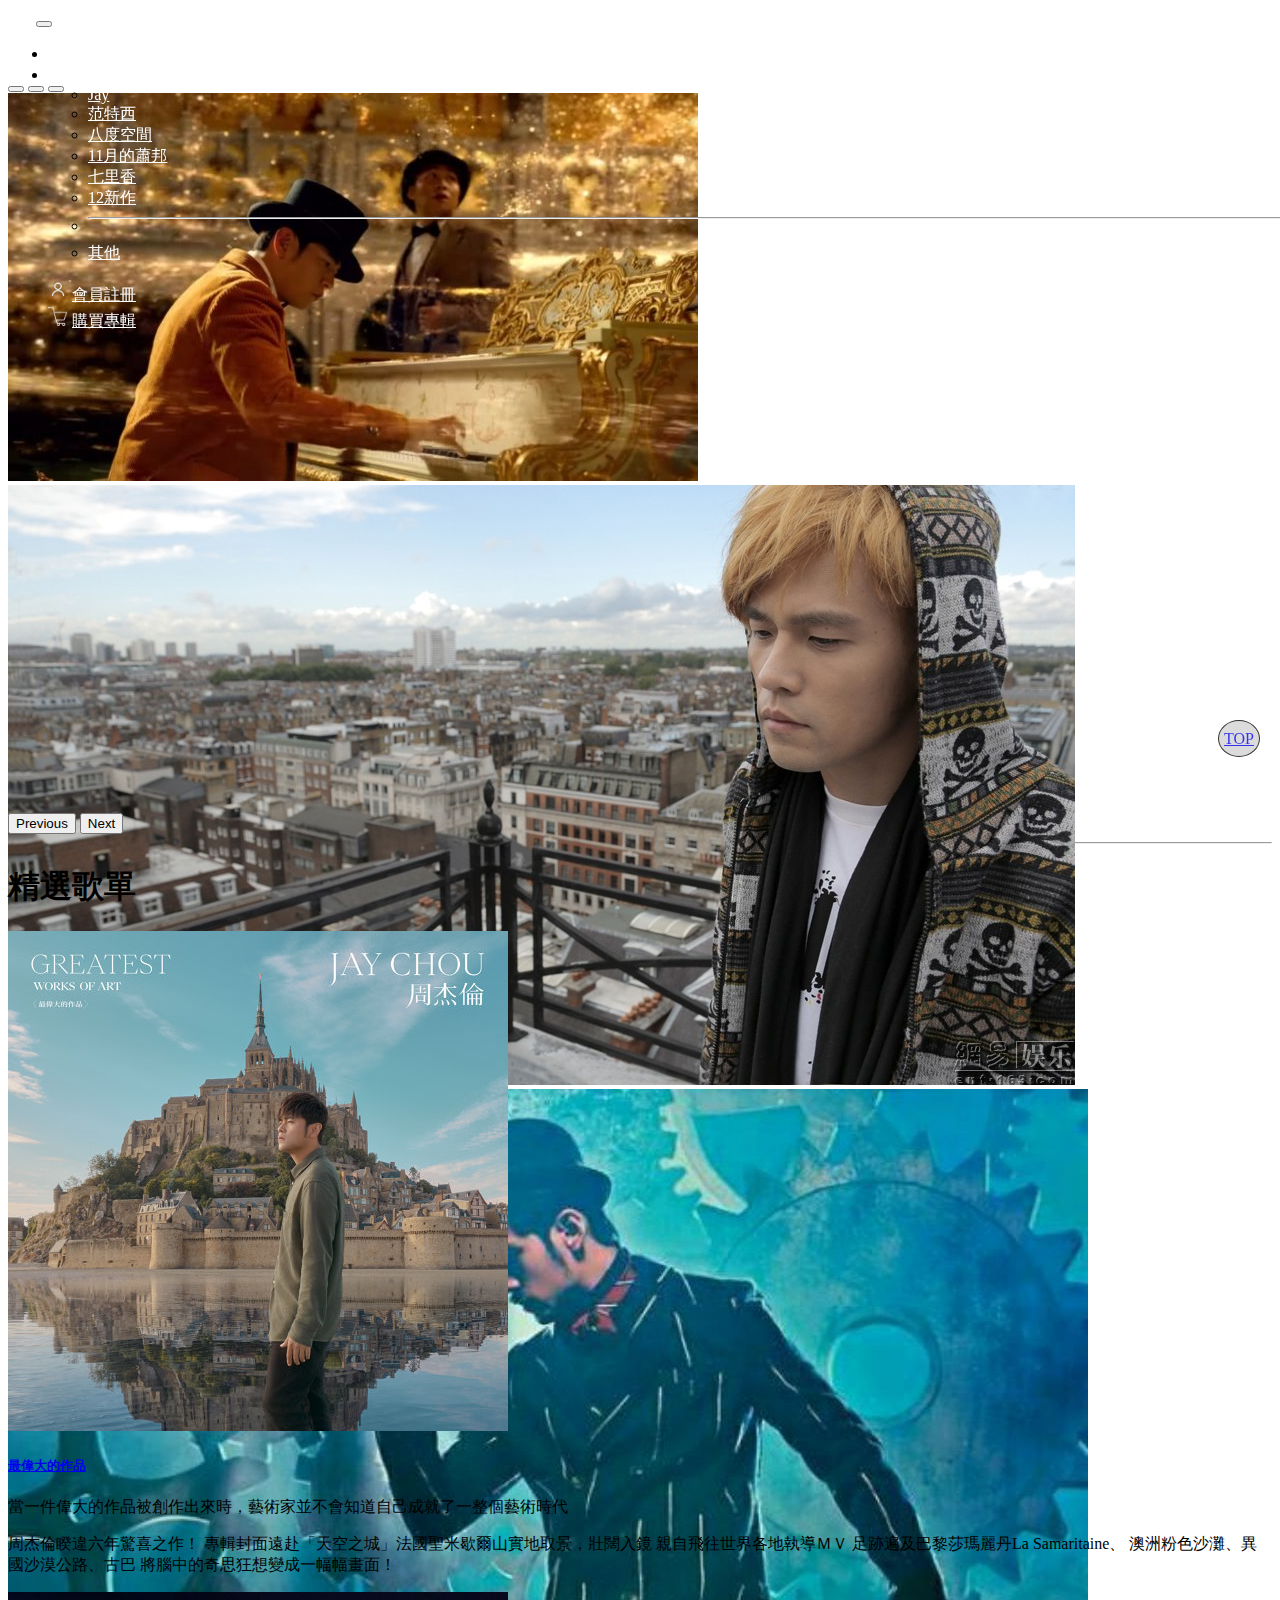
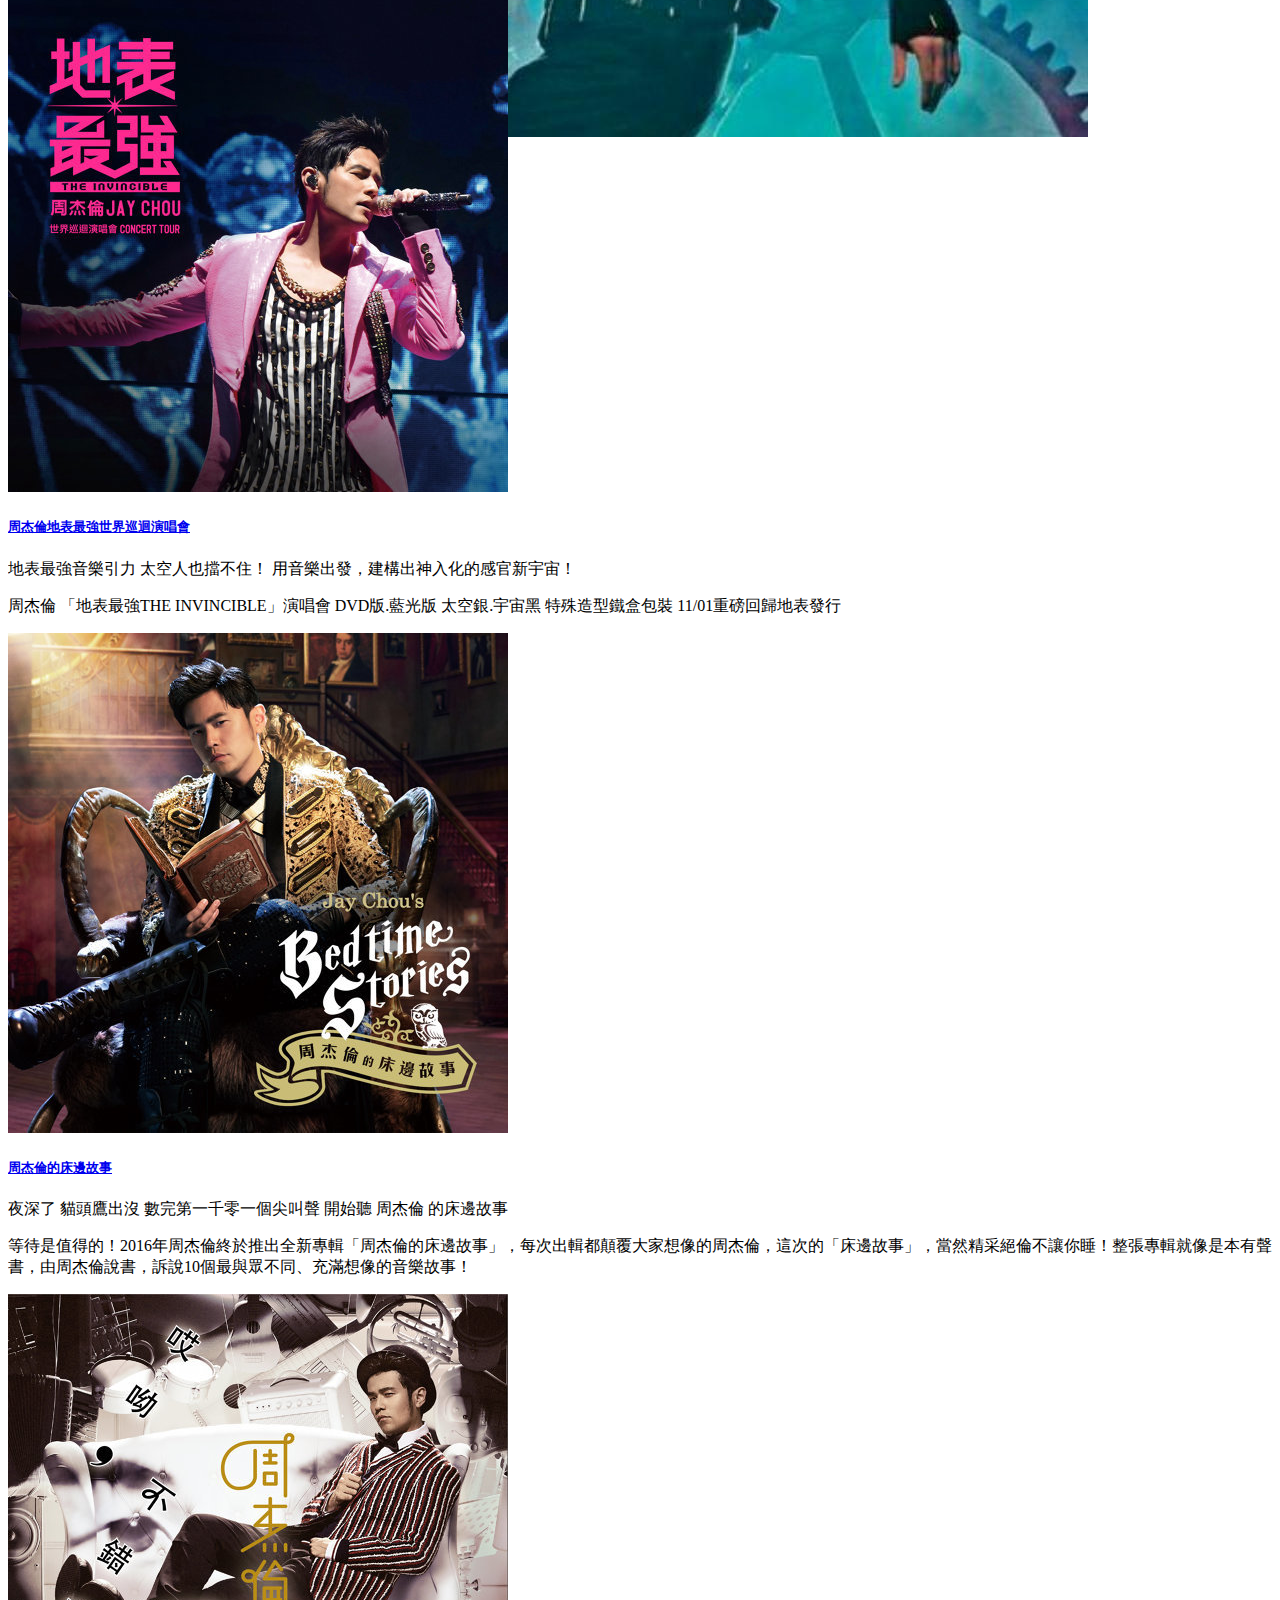
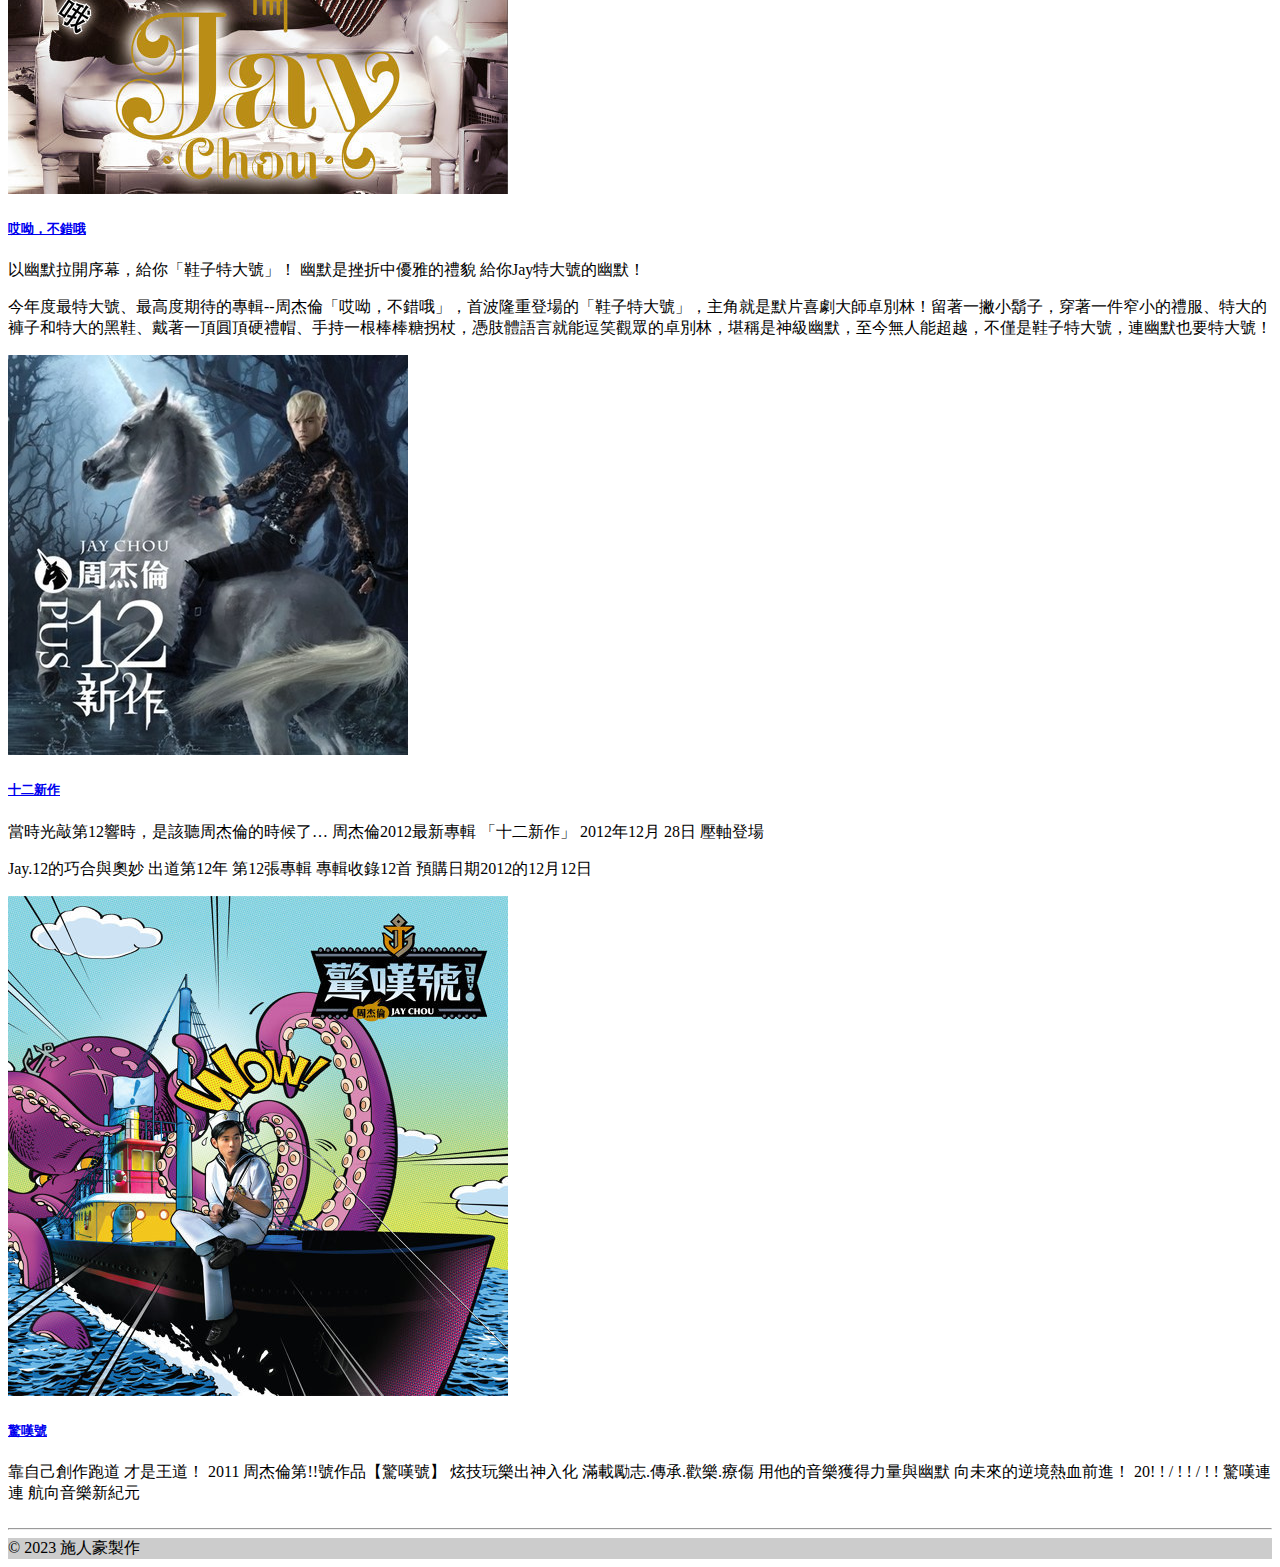
==== index.html @ fcf489e1 "新增小專" ====
<!DOCTYPE html>
<html lang="en">

<head>
    <meta charset="UTF-8">
    <meta http-equiv="X-UA-Compatible" content="IE=edge">
    <meta name="viewport" content="width=device-width, initial-scale=1.0">
    <title>Document</title>
    <link rel="stylesheet" href="./_css/all.css">
    <!-- <link rel="stylesheet" href="./_css/bootstrap.css"> -->
    <link href="https://fonts.googleapis.com/icon?family=Material+Icons" rel="stylesheet">
    <link rel="stylesheet"
        href="https://fonts.googleapis.com/css2?family=Material+Symbols+Outlined:opsz,wght,FILL,GRAD@48,400,0,0" />
    <!-- <script src="./_js/bootstrap.bundle.js"></script> -->
    <link href="https://cdn.jsdelivr.net/npm/bootstrap@5.1.1/dist/css/bootstrap.min.css" rel="stylesheet"
        integrity="sha384-F3w7mX95PdgyTmZZMECAngseQB83DfGTowi0iMjiWaeVhAn4FJkqJByhZMI3AhiU" crossorigin="anonymous">
    <script src="https://cdn.jsdelivr.net/npm/bootstrap@5.1.1/dist/js/bootstrap.bundle.min.js"
        integrity="sha384-/bQdsTh/da6pkI1MST/rWKFNjaCP5gBSY4sEBT38Q/9RBh9AH40zEOg7Hlq2THRZ"
        crossorigin="anonymous"></script>
    <style>
        .navbar {
            width: 100%;
            position: fixed;
            top: 0;
            z-index: 999;
        }

        .carousel-inner {
            height: 80vh;
        }

        .card-text {
            color: rgb(0, 0, 0);
        }

        .card {
            overflow: hidden;
        }

        .card img {
            transform: scale(1, 1);
            transition: all 1s ease-out;
        }

        .card img:hover {
            transform: scale(1.2, 1.2);
        }



        @media screen and (max-width:576px) {
            .carousel-inner {
                height: 200px;
            }
        }
    </style>

</head>

<body>
    <!-- navbar -->
    <nav class=" navbar navbar-expand-lg navbar-light bg-info  ">
        <div class="container container-fluid">
            <a class="navbar-brand" href="./index.html"><span class="material-icons">
                    <span class="material-symbols-outlined text-light">
                        home
                    </span>
                </span></a>
            <button class="navbar-toggler" type="button" data-bs-toggle="collapse"
                data-bs-target="#navbarSupportedContent" aria-controls="navbarSupportedContent" aria-expanded="false"
                aria-label="Toggle navigation">
                <span class="navbar-toggler-icon"></span>
            </button>
            <div class="collapse navbar-collapse" id="navbarSupportedContent">
                <ul class="navbar-nav me-auto mb-2 mb-lg-0 ">
                    <li class="nav-item">
                        <a class="nav-link active text-light" aria-current="page" href="./about.html">關於周杰倫</a>
                    </li>

                    <li class="nav-item dropdown">
                        <a class="nav-link dropdown-toggle text-light" href="#" id="navbarDropdown" role="button"
                            data-bs-toggle="dropdown" aria-expanded="false">
                            歷年專輯
                        </a>
                        <ul class="dropdown-menu" aria-labelledby="navbarDropdown">
                            <li><a class="dropdown-item text-dark" href="./albums_over_the_years.html">Jay</a></li>
                            <li><a class="dropdown-item text-dark" href="./albums_over_the_years.html">范特西</a></li>
                            <li><a class="dropdown-item text-dark" href="./albums_over_the_years.html">八度空間</a></li>
                            <li><a class="dropdown-item text-dark" href="./albums_over_the_years.html">11月的蕭邦</a></li>
                            <li><a class="dropdown-item text-dark" href="./albums_over_the_years.html">七里香</a></li>
                            <li><a class="dropdown-item text-dark" href="./albums_over_the_years.html">12新作</a></li>
                            <li>
                                <hr class="dropdown-divider">
                            </li>
                            <li><a class="dropdown-item text-dark" href="./albums_over_the_years.html">其他</a></li>
                        </ul>
                    </li>

                </ul>
                <div class="nav-item ">
                    <ul class="d-flex">
                        <li style="list-style: none;" class="p-2 me-auto">
                            <img style="width: 20px; height:20px;" src="./img/icons8-user-64.png" alt="">
                            <a href="./register.html">會員註冊</a>
                        </li>
                        <li style="list-style: none;" class="p-2 me-auto">
                            <img style="width: 20px; height:20px;" src="./img/icons8-shopping-cart-50.png" alt="">
                            <a href="./shoping.html">購買專輯</a>
                        </li>
                    </ul>
                </div>
            </div>
        </div>
    </nav>


    <div id="a" class="container mt-3">
        <!-- Carousel -->
        <div style="margin-top: 75px;" id="carouselExampleIndicators" class="carousel slide" data-bs-ride="carousel"
            data-bs-interval="2000">
            <div class="carousel-indicators">
                <button type="button" data-bs-target="#carouselExampleIndicators" data-bs-slide-to="0" class="active"
                    aria-current="true" aria-label="Slide 1"></button>
                <button type="button" data-bs-target="#carouselExampleIndicators" data-bs-slide-to="1"
                    aria-label="Slide 2"></button>
                <button type="button" data-bs-target="#carouselExampleIndicators" data-bs-slide-to="2"
                    aria-label="Slide 3"></button>
            </div>
            <div class="carousel-inner">
                <div class="carousel-item active">
                    <img src="./img/img1.jpg" class="d-block w-100 img-fluid figure-img" alt="...">
                </div>
                <div class="carousel-item">
                    <img src="./img/img2.jpg" class="d-block w-100 img-fluid figure-img" alt="...">
                </div>
                <div class="carousel-item">
                    <img src="./img/img3.jpg" class="d-block w-100 img-fluid figure-img" alt="...">
                </div>
            </div>
            <button class="carousel-control-prev" type="button" data-bs-target="#carouselExampleIndicators"
                data-bs-slide="prev">
                <span class="carousel-control-prev-icon" aria-hidden="true"></span>
                <span class="visually-hidden">Previous</span>
            </button>
            <button class="carousel-control-next" type="button" data-bs-target="#carouselExampleIndicators"
                data-bs-slide="next">
                <span class="carousel-control-next-icon" aria-hidden="true"></span>
                <span class="visually-hidden">Next</span>
            </button>
        </div>
        <hr>
        <h1>精選歌單</h1>

        <div class="row row-cols-1 row-cols-md-3 g-4">
            <div class="col">
                <div class="card h-100">
                    <a href="https://www.kkbox.com/tw/tc/album/GrVwHfyJSVBLYBibEb"><img src="./img/最偉大的作品.jpg"
                            class="card-img-top" alt="..."></a>
                    <div class="card-body">
                        <a href="https://www.kkbox.com/tw/tc/album/GrVwHfyJSVBLYBibEb">
                            <h5 class="card-title text-center">最偉大的作品</h5>

                        </a>
                        <p class="card-text ">當一件偉大的作品被創作出來時，藝術家並不會知道自己成就了一整個藝術時代</p>
                        <p class="card-text ">
                            周杰倫睽違六年驚喜之作！
                            專輯封面遠赴「天空之城」法國聖米歇爾山實地取景，壯闊入鏡
                            親自飛往世界各地執導ＭＶ
                            足跡遍及巴黎莎瑪麗丹La Samaritaine、
                            澳洲粉色沙灘、異國沙漠公路、古巴
                            將腦中的奇思狂想變成一幅幅畫面！</p>

                    </div>
                </div>
            </div>
            <div class="col">
                <div class="card h-100">
                    <a href="https://www.kkbox.com/tw/tc/album/WsvrJoazjmG2DgP_1q"><img src="./img/周杰倫地表最強世界巡迴演唱會.jpg"
                            class="card-img-top" alt="..."></a>
                    <div class="card-body">
                        <a href="https://www.kkbox.com/tw/tc/album/WsvrJoazjmG2DgP_1q">
                            <h5 class="card-title text-center">周杰倫地表最強世界巡迴演唱會</h5>

                        </a>
                        <p class="card-text">地表最強音樂引力
                            太空人也擋不住！
                            用音樂出發，建構出神入化的感官新宇宙！</p>
                        <p class="card-text text-center">周杰倫
                            「地表最強THE INVINCIBLE」演唱會
                            DVD版.藍光版
                            太空銀.宇宙黑 特殊造型鐵盒包裝
                            11/01重磅回歸地表發行</p>
                    </div>
                </div>
            </div>
            <div class="col">
                <div class="card h-100">
                    <a href="https://www.kkbox.com/tw/tc/album/8n1L7efEHSCv3MUBwW"><img src="./img/周杰倫的床邊故事.jpg"
                            class="card-img-top" alt="..."></a>
                    <div class="card-body">
                        <a href="https://www.kkbox.com/tw/tc/album/8n1L7efEHSCv3MUBwW">
                            <h5 class="card-title text-center">周杰倫的床邊故事</h5>

                        </a>
                        <p class="card-text text-center">夜深了
                            貓頭鷹出沒
                            數完第一千零一個尖叫聲
                            開始聽
                            周杰倫 的床邊故事</p>
                        <p class="card-text text-center">
                            等待是值得的！2016年周杰倫終於推出全新專輯「周杰倫的床邊故事」，每次出輯都顛覆大家想像的周杰倫，這次的「床邊故事」，當然精采絕倫不讓你睡！整張專輯就像是本有聲書，由周杰倫說書，訴說10個最與眾不同、充滿想像的音樂故事！
                        </p>
                    </div>
                </div>
            </div>
            <div class="col">
                <div class="card h-100">
                    <a href="https://www.kkbox.com/tw/tc/album/GptWH1zjWop21-Mg1X"><img src="./img/哎呦，不錯哦.jpg"
                            class="card-img-top" alt="..."></a>
                    <div class="card-body">
                        <a href="https://www.kkbox.com/tw/tc/album/GptWH1zjWop21-Mg1X">
                            <h5 class="card-title text-center">哎呦，不錯哦</h5>

                        </a>
                        <p class="card-text text-center">以幽默拉開序幕，給你「鞋子特大號」！
                            幽默是挫折中優雅的禮貌 給你Jay特大號的幽默！</p>
                        <p class="card-text text-center">
                            今年度最特大號、最高度期待的專輯--周杰倫「哎呦，不錯哦」，首波隆重登場的「鞋子特大號」，主角就是默片喜劇大師卓別林！留著一撇小鬍子，穿著一件窄小的禮服、特大的褲子和特大的黑鞋、戴著一頂圓頂硬禮帽、手持一根棒棒糖拐杖，憑肢體語言就能逗笑觀眾的卓別林，堪稱是神級幽默，至今無人能超越，不僅是鞋子特大號，連幽默也要特大號！
                        </p>
                    </div>
                </div>
            </div>
            <div class="col">
                <div class="card h-100">
                    <a href="https://www.kkbox.com/tw/tc/album/9YMqiF0HpTG8IZrErD"><img src="./img/12新作.jpg"
                            class="card-img-top" alt="..."></a>
                    <div class="card-body">
                        <a href="https://www.kkbox.com/tw/tc/album/9YMqiF0HpTG8IZrErD">
                            <h5 class="card-title text-center">十二新作</h5>

                        </a>
                        <p class="card-text text-center">當時光敲第12響時，是該聽周杰倫的時候了…
                            周杰倫2012最新專輯 「十二新作」
                            2012年12月 28日 壓軸登場</p>
                        <p class="card-text text-center">Jay.12的巧合與奧妙
                            出道第12年
                            第12張專輯
                            專輯收錄12首
                            預購日期2012的12月12日</p>
                    </div>
                </div>
            </div>
            <div class="col">
                <div class="card h-100">
                    <a href="https://www.kkbox.com/tw/tc/album/GmxeMXPkte5pAo989E"><img src="./img/驚嘆號.jpg"
                            class="card-img-top" alt="..."></a>
                    <div class="card-body">
                        <a href="https://www.kkbox.com/tw/tc/album/GmxeMXPkte5pAo989E">
                            <h5 class="card-title text-center">驚嘆號</h5>

                        </a>
                        <p class="card-text text-center">靠自己創作跑道 才是王道！
                            2011 周杰倫第!!號作品【驚嘆號】
                            炫技玩樂出神入化 滿載勵志.傳承.歡樂.療傷
                            用他的音樂獲得力量與幽默 向未來的逆境熱血前進！
                            20! ! / ! ! / ! ! 驚嘆連連 航向音樂新紀元</p>
                    </div>
                </div>
            </div>
        </div>
        <hr>







    </div>

    <div class="back-top " title="回頂部"><a href="#a">TOP</a></div>
</body>
<footer class="bg-light text-center text-lg-start">

    <div class="text-center p-3" style="background-color: rgba(0, 0, 0, 0.2);">
        © 2023 施人豪製作

    </div>

</footer>

</html>
---- _css/all.css ----
@import './shoping.css';

nav a {
    color: white;
}

nav a:visited {
    color: white;
}

#navbarSupportedContent a:hover {
    opacity: 0.8;
}

.back-top {
    width: 40px;
    height: 35px;
    z-index: 99999;
    position: fixed;
    top: 80%;
    right: 20px;
    border: 1px solid;
    border-radius: 50%;
    display: flex;
    justify-content: center;
    align-items: center;
    background-color: lightgrey;
    opacity: 0.8;
}
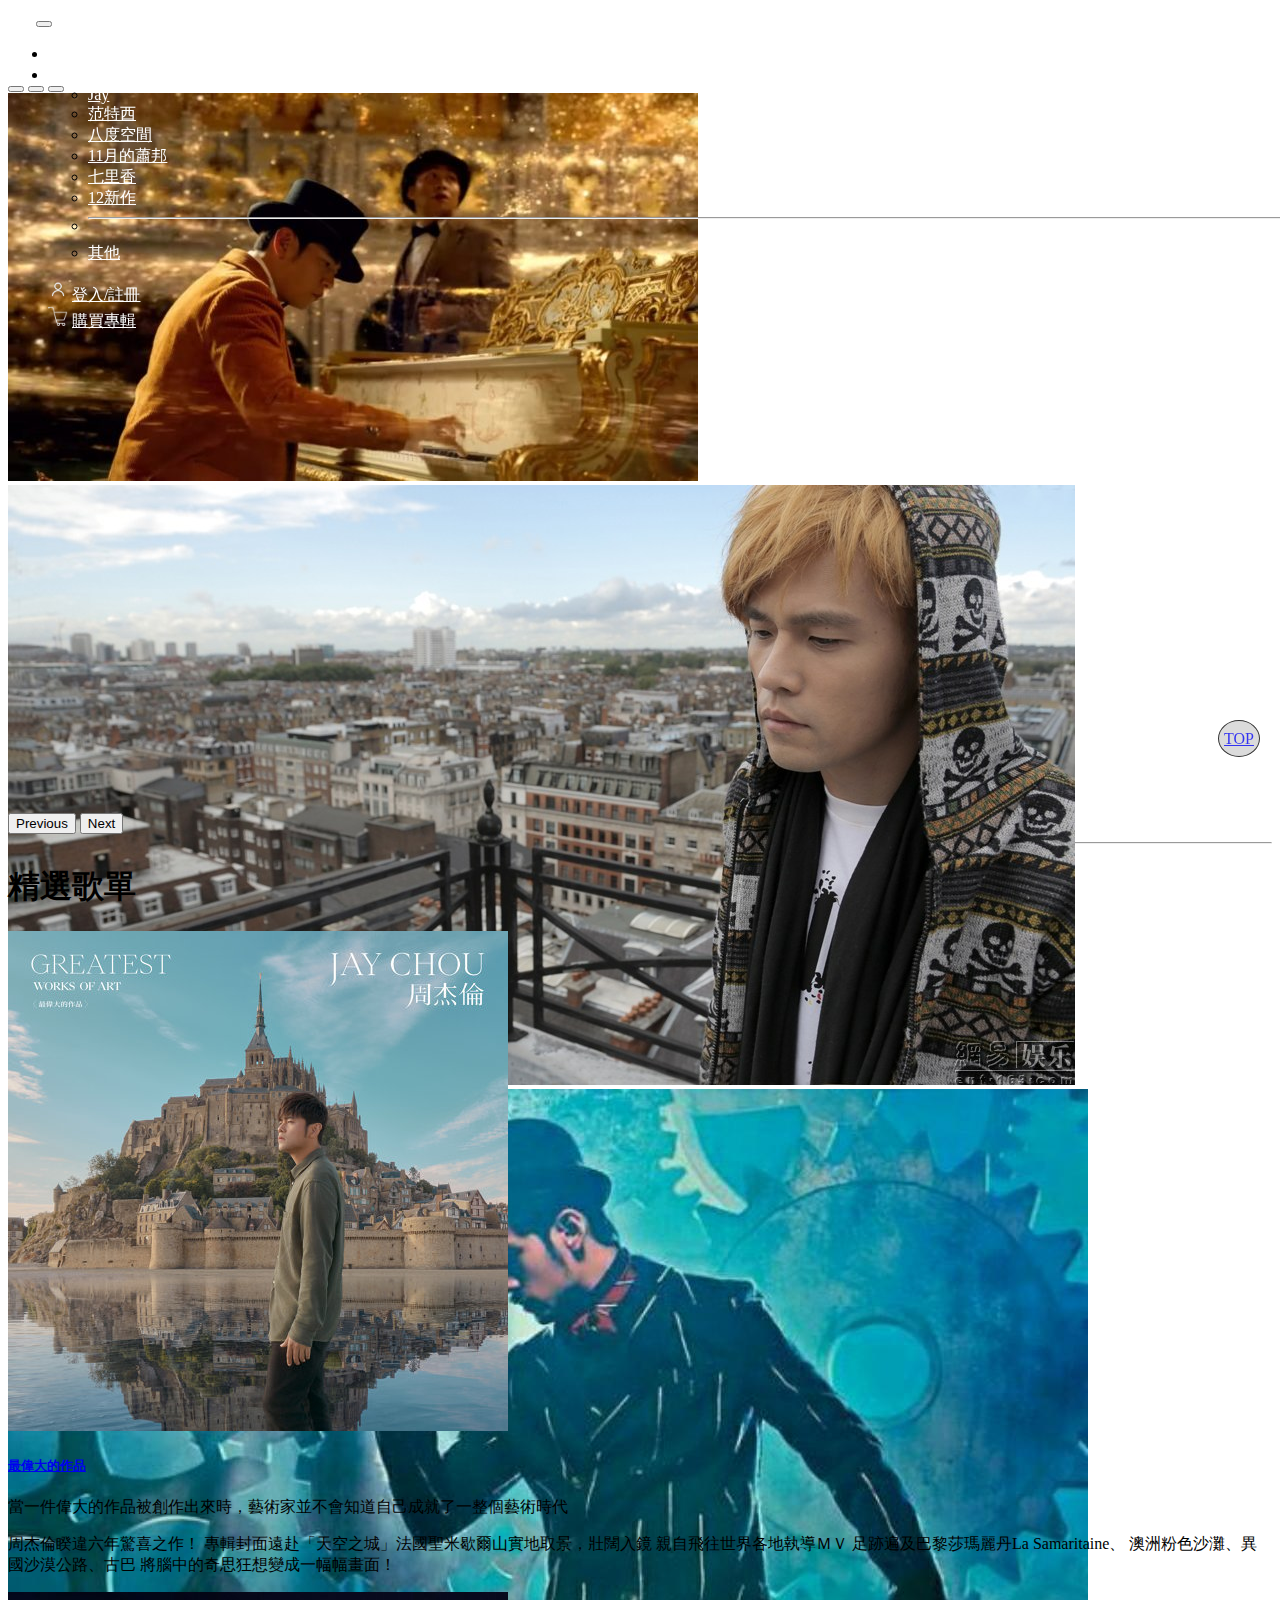
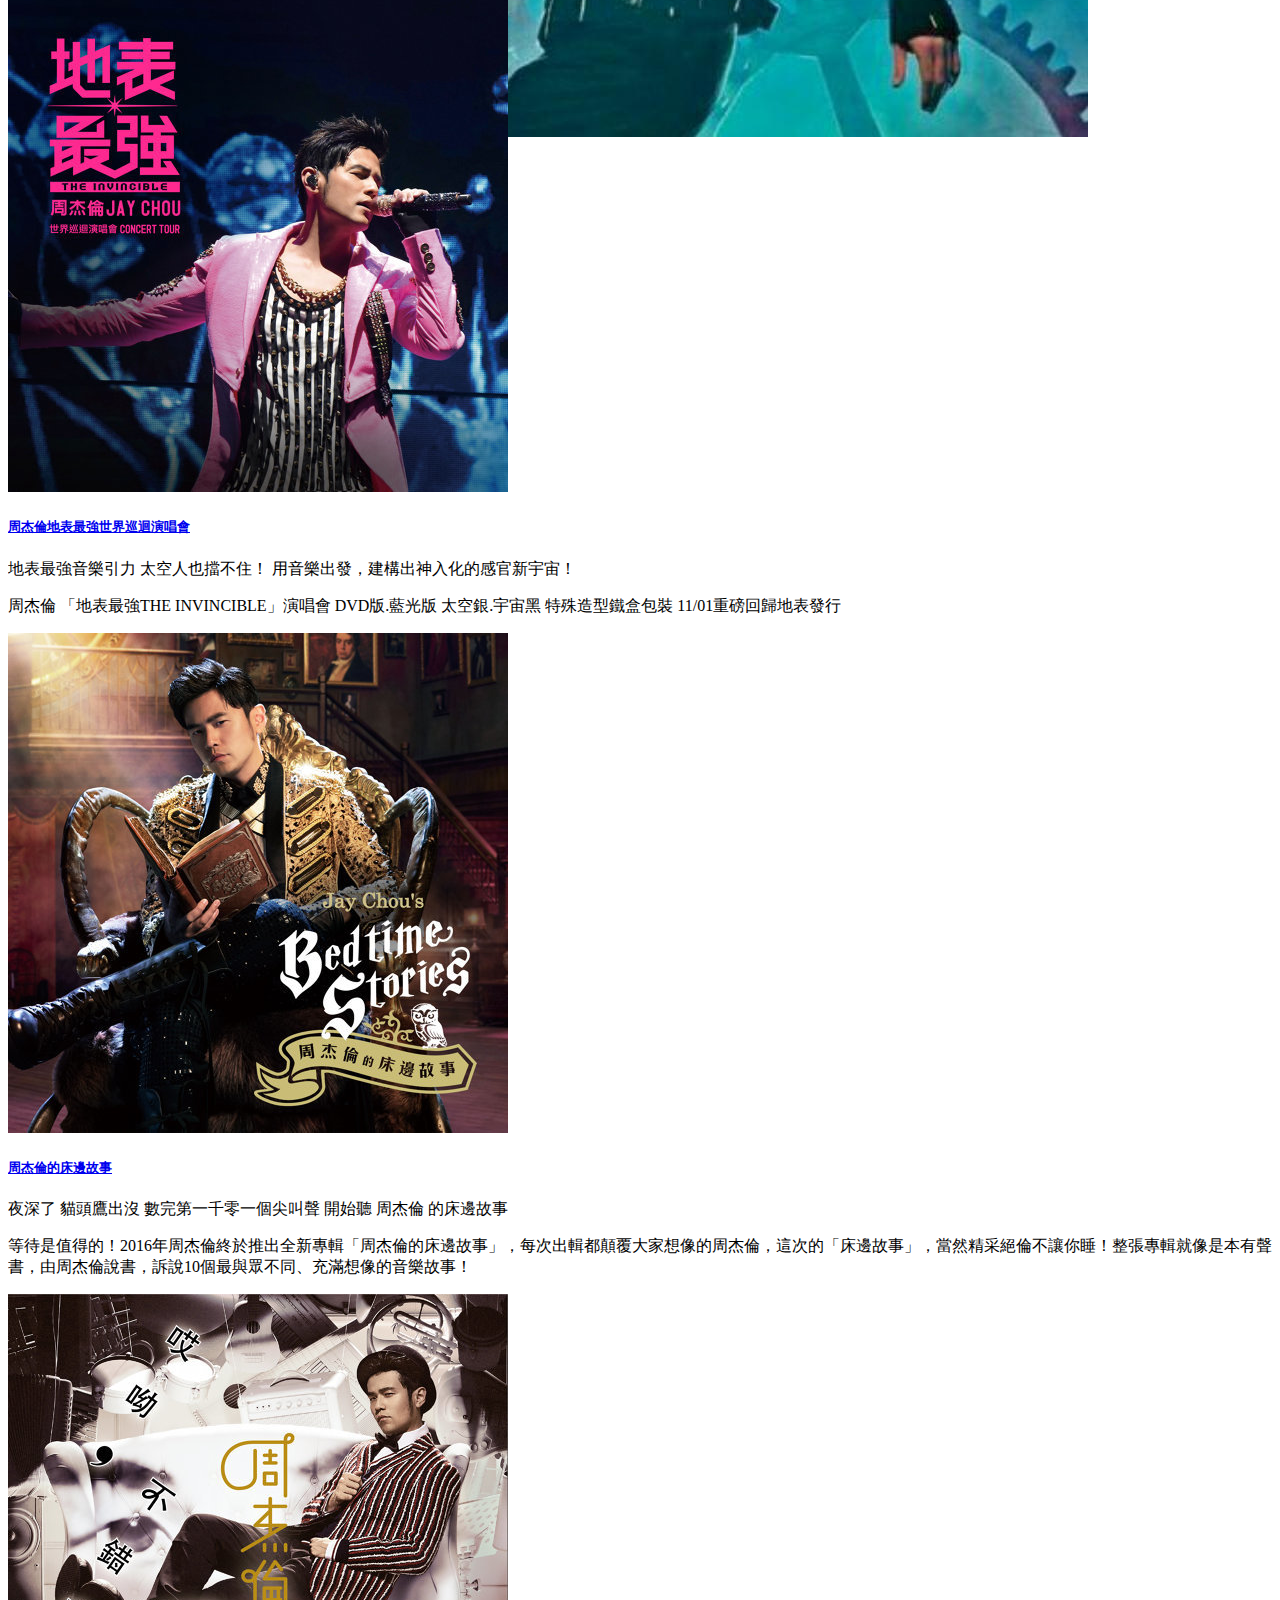
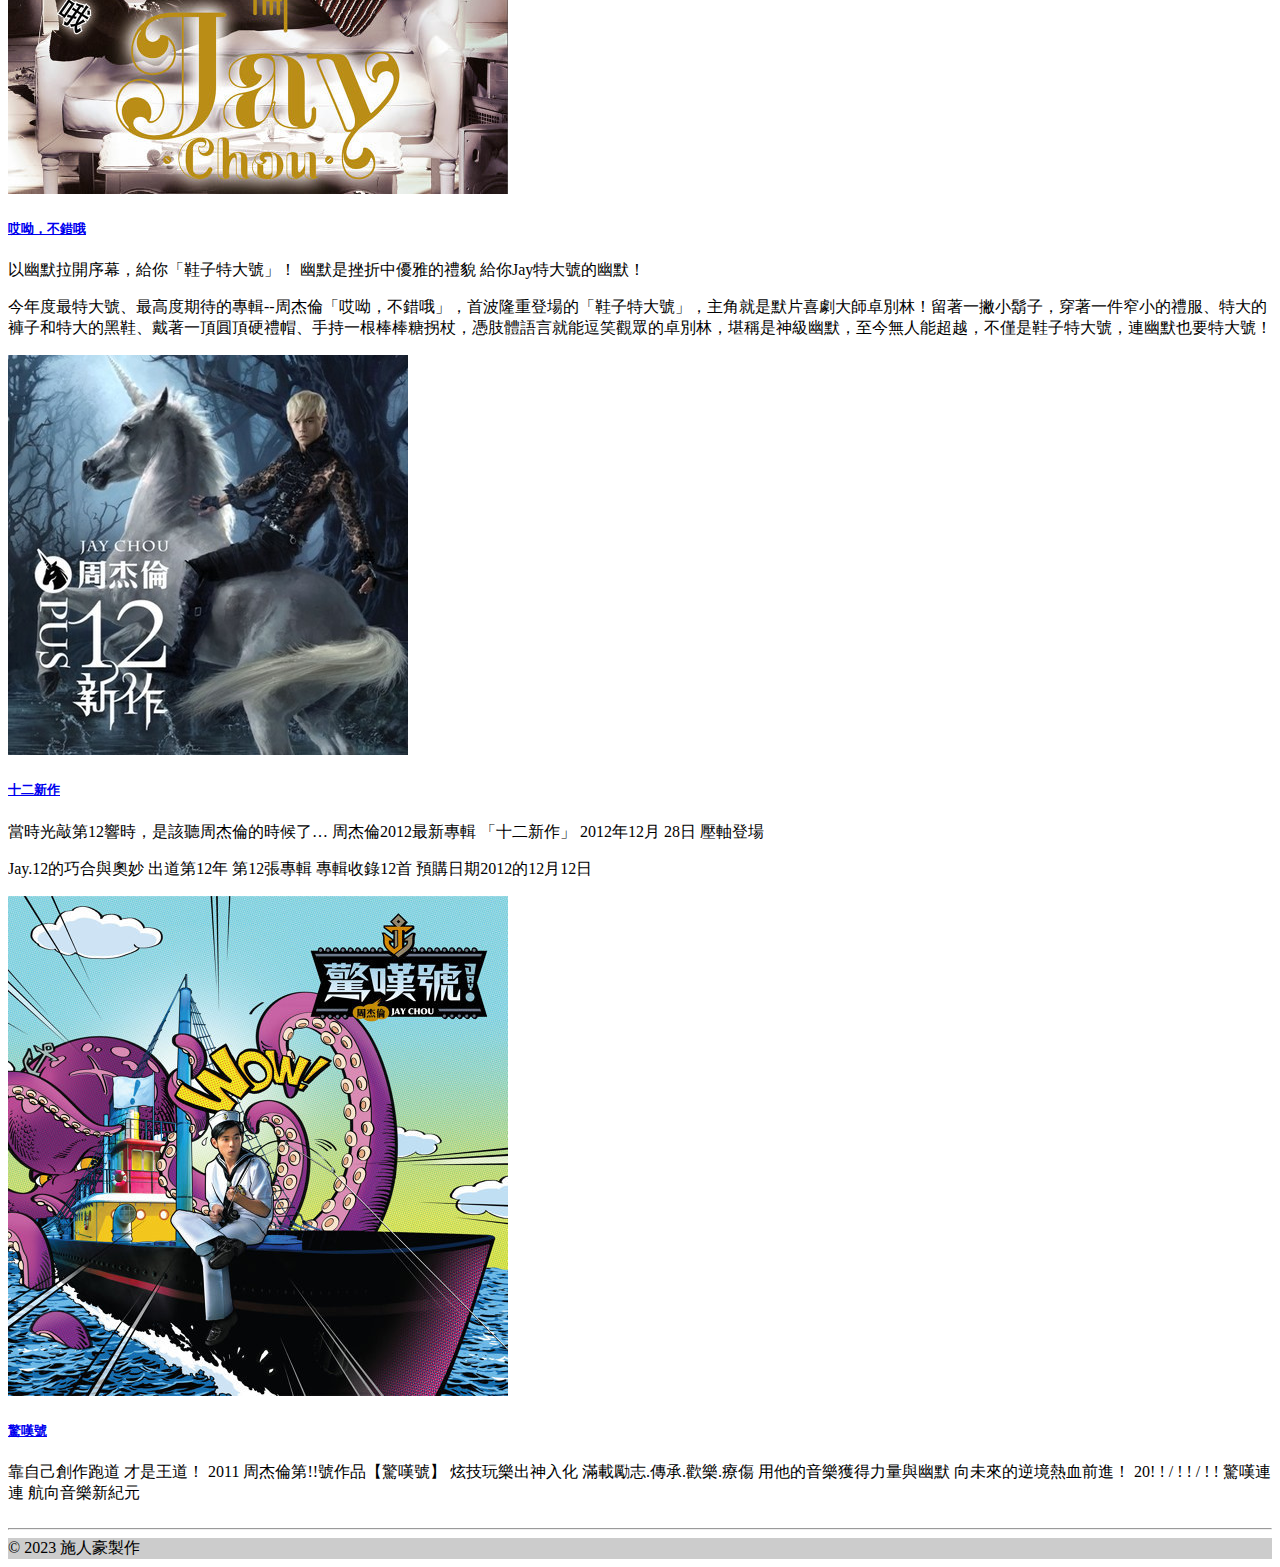
==== commit a5a09210: "0907" ====
--- a/index.html
+++ b/index.html
@@ -6,25 +6,20 @@
     <meta http-equiv="X-UA-Compatible" content="IE=edge">
     <meta name="viewport" content="width=device-width, initial-scale=1.0">
     <title>Document</title>
-    <link rel="stylesheet" href="./_css/all.css">
-    <!-- <link rel="stylesheet" href="./_css/bootstrap.css"> -->
+    <link rel="stylesheet" href="css/all.css">
+    <!-- <link rel="stylesheet" href="css/bootstrap.css"> -->
     <link href="https://fonts.googleapis.com/icon?family=Material+Icons" rel="stylesheet">
     <link rel="stylesheet"
         href="https://fonts.googleapis.com/css2?family=Material+Symbols+Outlined:opsz,wght,FILL,GRAD@48,400,0,0" />
-    <!-- <script src="./_js/bootstrap.bundle.js"></script> -->
+    <!-- <script src="./js/bootstrap.bundle.js"></script> -->
     <link href="https://cdn.jsdelivr.net/npm/bootstrap@5.1.1/dist/css/bootstrap.min.css" rel="stylesheet"
         integrity="sha384-F3w7mX95PdgyTmZZMECAngseQB83DfGTowi0iMjiWaeVhAn4FJkqJByhZMI3AhiU" crossorigin="anonymous">
     <script src="https://cdn.jsdelivr.net/npm/bootstrap@5.1.1/dist/js/bootstrap.bundle.min.js"
         integrity="sha384-/bQdsTh/da6pkI1MST/rWKFNjaCP5gBSY4sEBT38Q/9RBh9AH40zEOg7Hlq2THRZ"
         crossorigin="anonymous"></script>
+    <script src="https://cdnjs.cloudflare.com/ajax/libs/jquery/3.2.1/jquery.min.js"></script>
+
     <style>
-        .navbar {
-            width: 100%;
-            position: fixed;
-            top: 0;
-            z-index: 999;
-        }
-
         .carousel-inner {
             height: 80vh;
         }
@@ -98,12 +93,12 @@
 
                 </ul>
                 <div class="nav-item ">
-                    <ul class="d-flex">
-                        <li style="list-style: none;" class="p-2 me-auto">
+                    <ul class="d-flex me-auto">
+                        <li style="list-style: none;" class="p-2 mt-3 ">
                             <img style="width: 20px; height:20px;" src="./img/icons8-user-64.png" alt="">
-                            <a href="./register.html">會員註冊</a>
+                            <a href="#" id="showPopupBtn">登入/註冊</a>
                         </li>
-                        <li style="list-style: none;" class="p-2 me-auto">
+                        <li style="list-style: none;" class="p-2 mt-3">
                             <img style="width: 20px; height:20px;" src="./img/icons8-shopping-cart-50.png" alt="">
                             <a href="./shoping.html">購買專輯</a>
                         </li>
@@ -149,6 +144,45 @@
             </button>
         </div>
         <hr>
+        <!-- 登入註冊 -->
+        <div class="login-popup" id="loginPopup" style="display: none;">
+            <div class="form-wrap">
+                <div class="tabs">
+                    <div id="closePopupBtn" class="close-btn">X</div>
+                    <h3 class="signup-tab"><a href="#signup-tab-content">註冊</a></h3>
+                    <h3 class="login-tab"><a class="active" href="#login-tab-content">登入</a></h3>
+                </div><!--.tabs-->
+
+                <div class="tabs-content">
+                    <div id="signup-tab-content">
+                        <form class="signup-form" action="" >
+                            <input type="text" class="input" id="user_name" autocomplete="off" placeholder="姓名">
+                            <input type="email" class="input" id="user_email" autocomplete="off" placeholder="E-mail">
+                            <input type="password" class="input" id="user_pass" autocomplete="off" placeholder="密碼">
+                            <button type="submit" class="submult">註冊</button>
+                            
+                        </form><!--.login-form-->
+
+                    </div><!--.signup-tab-content-->
+
+                    <div id="login-tab-content" class="active">
+                        <form class="login-form" action="" >
+                            <input type="text" class="input" id="user_login" autocomplete="off" placeholder="帳號">
+                            <input type="password" class="input" id="user_pass" autocomplete="off" placeholder="密碼">
+                            <p class="forget"><a href="#">忘記密碼</a></p>
+                            <div class="help-text">
+                            </div><!--.help-text-->
+                            <button type="submit" class="submult">登入</button>
+                            <!-- <input type="submit" class="btn btn-right submult" value="登入"> -->
+                        </form><!--.login-form-->
+                    </div><!--.login-tab-content-->
+
+                </div><!--.tabs-content-->
+
+
+            </div><!--.form-wrap-->
+
+        </div>
         <h1>精選歌單</h1>
 
         <div class="row row-cols-1 row-cols-md-3 g-4">
@@ -279,6 +313,13 @@
     </div>
 
     <div class="back-top " title="回頂部"><a href="#a">TOP</a></div>
+    <script src="./js/all.js"></script>
+    <script>
+        $('.submult').on("click", () => {
+    console.log("123");
+})
+      
+    </script>
 </body>
 <footer class="bg-light text-center text-lg-start">
 
--- a/css/all.css
+++ b/css/all.css
@@ -0,0 +1,225 @@
+@import './shoping.css';
+
+nav a {
+    color: white;
+}
+
+nav a:visited {
+    color: white;
+}
+
+#navbarSupportedContent a:hover {
+    opacity: 0.8;
+}
+.navbar {
+    width: 100%;
+    height: 50px;
+    position: fixed;
+    top: 0;
+    z-index: 99;
+}
+.back-top {
+    width: 40px;
+    height: 35px;
+    z-index: 99999;
+    position: fixed;
+    top: 80%;
+    right: 20px;
+    border: 1px solid;
+    border-radius: 50%;
+    display: flex;
+    justify-content: center;
+    align-items: center;
+    background-color: lightgrey;
+    opacity: 0.8;
+}
+
+
+
+/* 登入註冊按鈕位置顏色 */
+.navbar-right a {
+    padding: 10px 20px;
+    float: right;
+    text-decoration: none;
+    color: white;
+    text-align: center;
+
+}
+
+.login-popup {
+    width: 500px;
+    height: 500px;
+    display: block;
+    position: fixed;
+    top: 40%;
+    left: 40%;
+    z-index: 9999;
+
+}
+
+
+/* 關掉彈跳視窗 */
+.close-btn {
+    border: solid 4px;
+    width: 30px;
+    height: 30px;
+    text-align: center;
+    position: absolute;
+    top: 0;
+    right: 0;
+    border-radius: 100%;
+    font-weight: bold;
+
+}
+
+.form-wrap {
+    background-color: gold;
+    width: 500px;
+    padding: 30px 0px 0px 0px;
+    margin: auto;
+    border-radius: 30px;
+    box-shadow: 0px 1px 8px #8E8E8E;
+    -webkit-box-shadow: 0px 1px 8px #8E8E8E;
+    -moz-box-shadow: 0px 1px 8px #8E8E8E;
+}
+
+.form-wrap .tabs {
+    overflow: hidden;
+}
+
+.form-wrap .tabs h3 {
+    float: left;
+    width: 50%;
+}
+
+.form-wrap .tabs h3 a {
+    padding: 0.5em 0;
+    text-align: center;
+    text-decoration: none;
+    font-weight: 400;
+    backdrop-filter: blur(12.5px);
+    background-color: #8e8e8e84;
+    display: block;
+
+}
+
+.form-wrap .tabs h3 a.active {
+    background-color: #fff;
+}
+
+.form-wrap .tabs-content {
+    padding: 1.5em;
+}
+
+.form-wrap .tabs-content div[id$="tab-content"] {
+    display: none;
+    /* visibility: hidden; */
+}
+
+.form-wrap .tabs-content .active {
+    display: block !important;
+    /* visibility: visible !important; */
+}
+
+.form-wrap form .input {
+    box-sizing: border-box;
+    -moz-box-sizing: border-box;
+    color: inherit;
+    font-family: inherit;
+    padding: .8em 0 10px .8em;
+    /* border: 0px 0px 5px 0px solid #000000 !important; */
+    border: none;
+    outline: 0;
+    display: inline-block;
+    margin: 0 0 .8em 0;
+    width: 100%;
+    background-color: #fafafa;
+}
+
+.form-wrap form .btn {
+    margin: auto ;
+}
+
+.form-wrap form .forget a {
+    float: right;
+    margin: 0px auto;
+    color: #0E0E0E;
+    cursor: pointer;
+    text-decoration: none;
+    font-size: 10px;
+    /* text-transform: uppercase;*/
+}
+
+.form-wrap form .forget a:hover {
+    color: #1500ff91;
+}
+
+.form-wrap form .checkbox {
+    display: none;
+    padding: 20px;
+    margin: .5em 0 1.5em;
+}
+
+.form-wrap form .checkbox:checked+label:after {
+    -ms-filter: "progid:DXImageTransform.Microsoft.Alpha(Opacity=100)";
+    filter: alpha(opacity=100);
+    opacity: 1;
+}
+
+.form-wrap form label[for] {
+    position: relative;
+    padding-left: 20px;
+    cursor: pointer;
+}
+
+.form-wrap form label[for]:before {
+    content: '';
+    position: absolute;
+    border: 1px solid #CFCFCF;
+    width: 17px;
+    height: 17px;
+    top: 0px;
+    left: -14px;
+}
+
+.form-wrap form label[for]:after {
+    -ms-filter: "progid:DXImageTransform.Microsoft.Alpha(Opacity=0)";
+    filter: alpha(opacity=0);
+    opacity: 0;
+    content: '';
+    position: absolute;
+    width: 9px;
+    height: 5px;
+    background-color: transparent;
+    top: 4px;
+    left: -10px;
+    border: 3px solid #28A55F;
+    border-top: none;
+    border-right: none;
+    -webkit-transform: rotate(-45deg);
+    -moz-transform: rotate(-45deg);
+    -o-transform: rotate(-45deg);
+    -ms-transform: rotate(-45deg);
+    transform: rotate(-45deg);
+}
+
+.form-wrap .help-text {
+    margin-top: .6em;
+}
+
+.form-wrap .help-text p {
+    text-align: center;
+    font-size: 14px;
+}
+
+
+.wrap {
+    text-align: center;
+    padding-top: 20%;
+}
+
+.btn {
+    background-color: transparent !important;
+    border: solid 1px !important;
+
+}
